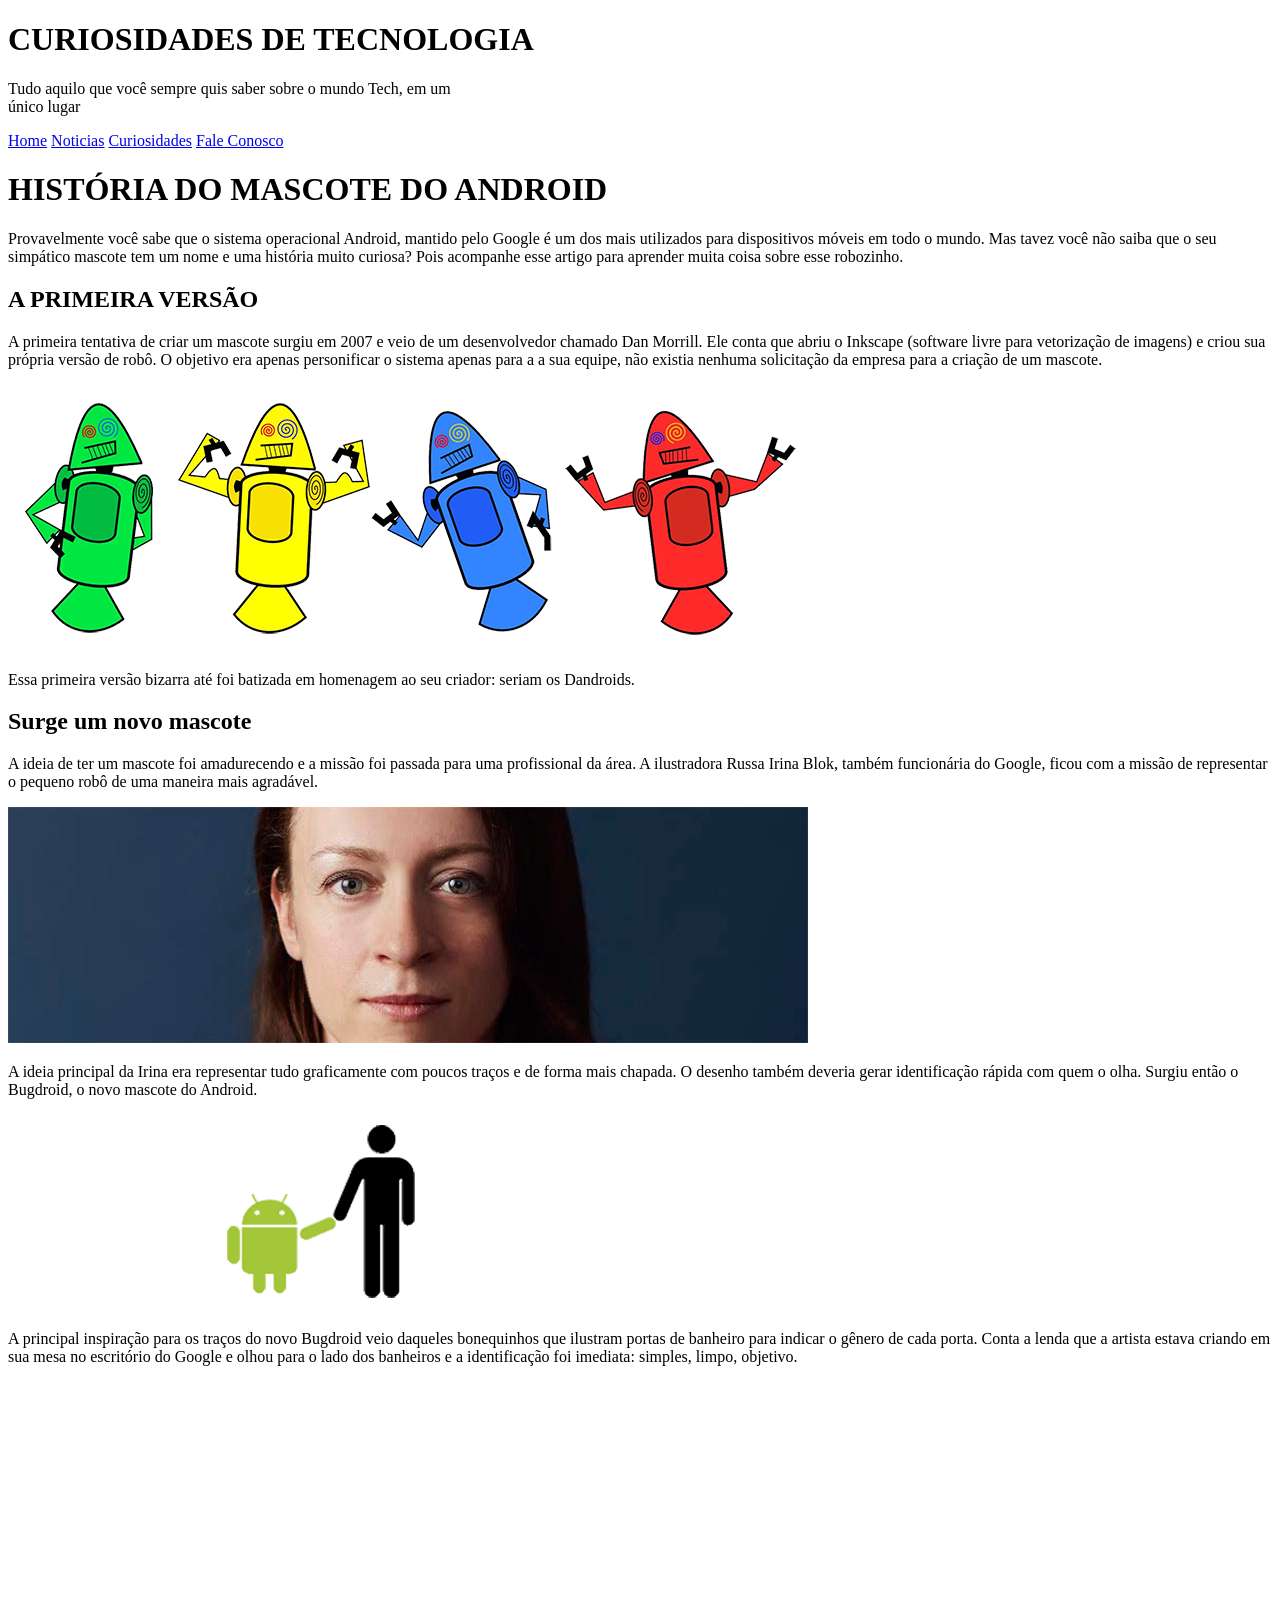
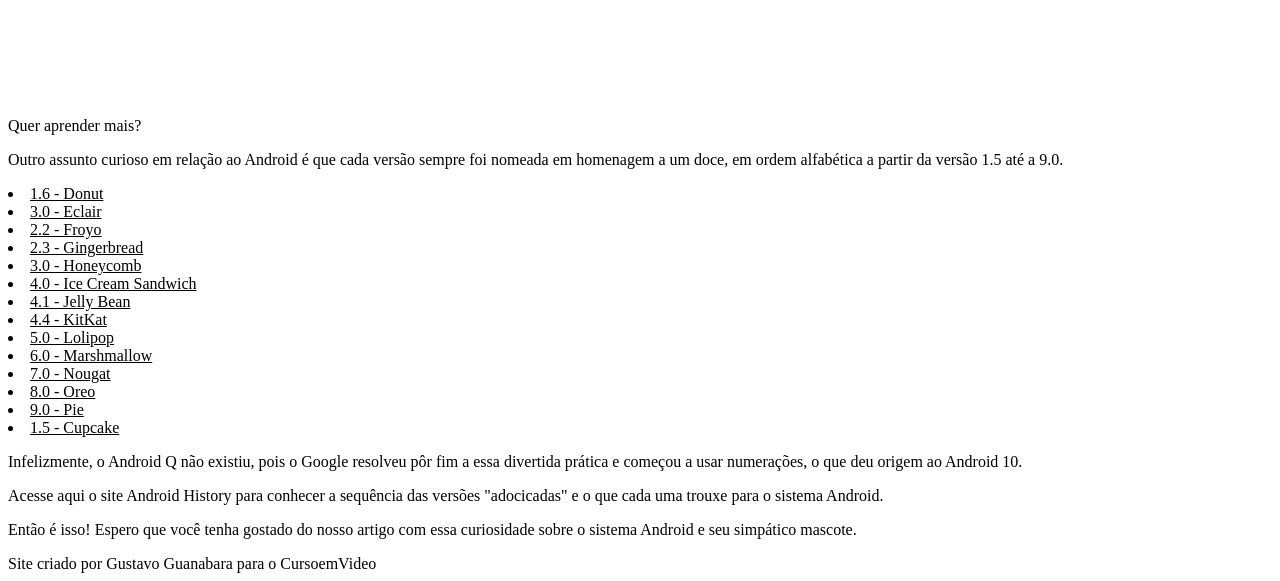
==== index.html @ 6af5a354 "correto" ====
<!DOCTYPE html>
<html lang="pt-br">
<head>
    <meta charset="UTF-8">
    <meta name="viewport" content="width=device-width, initial-scale=1.0">
    <title>Desafio</title>
    <link rel="stylesheet" href="style.css">
    <link rel="shortcut icon" href="imagens/favicon.ico" type="image/x-icon">
    
</head>
<body>
    <header>
        <div id="cabeçalho">
            <h1 id="titulo">CURIOSIDADES DE TECNOLOGIA</h1>
            <p id="p1">Tudo aquilo que você sempre quis saber sobre o mundo Tech, em um <br>único lugar</br></p>
            <a href="#" class="home">Home</a>
            <a href="#" class="home">Noticias</a>
            <a href="#" class="home">Curiosidades</a>
            <a href="#" class="home">Fale Conosco</a>
        </div>

    </header>
    <main>
        <div>
            <h1 class="titulo1">HISTÓRIA DO MASCOTE DO ANDROID</h1>
            <p>Provavelmente você sabe que o sistema operacional Android, mantido pelo Google é um dos mais utilizados para dispositivos móveis em todo o mundo. Mas tavez você não saiba que o seu simpático mascote tem um nome e uma história muito curiosa? Pois acompanhe esse artigo para aprender muita coisa sobre esse robozinho.</p>
            <h2 class="titulo1">A PRIMEIRA VERSÃO</h2>
            <p>A primeira tentativa de criar um mascote surgiu em 2007 e veio de um desenvolvedor chamado Dan Morrill. Ele conta que abriu o Inkscape (software livre para vetorização de imagens) e criou sua própria versão de robô. O objetivo era apenas personificar o sistema apenas para a a sua equipe, não existia nenhuma solicitação da empresa para a criação de um mascote.</p>
            <img src="imagens/dan-droids.png" alt="Androids">
            <p>Essa primeira versão bizarra até foi batizada em homenagem ao seu criador: seriam os Dandroids.</p>
            <h2 class="titulo1">Surge um novo mascote</h2>
            <p>A ideia de ter um mascote foi amadurecendo e a missão foi passada para uma profissional da área. A ilustradora Russa Irina Blok, também funcionária do Google, ficou com a missão de representar o pequeno robô de uma maneira mais agradável.</p>
            <img src="imagens/irina-blok.jpg" alt="">
            <p>A ideia principal da Irina era representar tudo graficamente com poucos traços e de forma mais chapada. O desenho também deveria gerar identificação rápida com quem o olha. Surgiu então o Bugdroid, o novo mascote do Android.</p>
            <img src="imagens/bugdroid.png" alt="bugdroid" style="margin-left: 170px;">
            <p>A principal inspiração para os traços do novo Bugdroid veio daqueles bonequinhos que ilustram portas de banheiro para indicar o gênero de cada porta. Conta a lenda que a artista estava criando em sua mesa no escritório do Google e olhou para o lado dos banheiros e a identificação foi imediata: simples, limpo, objetivo.</p>
            <iframe width="560" height="315" src="https://www.youtube.com/embed/5K4pEk19nhs" title="YouTube video player" frameborder="0" allow="accelerometer; autoplay; clipboard-write; encrypted-media; gyroscope; picture-in-picture; web-share" allowfullscreen id="imaj"></iframe>
            <div id="chefao">
            <div id="chefe">
                <div id="chefe2">
                <p>Quer aprender mais?</p>
                </div>
                <div>
                    <p>Outro assunto curioso em relação ao Android é que cada versão sempre foi nomeada em homenagem a um doce, em ordem alfabética a partir da versão 1.5 até a 9.0.</p>
                    </div>
                   
                    <u>
                        <div id="li1">
                            <li>1.6 - Donut</li>
                            <li>3.0 - Eclair</li>
                            <li>2.2 - Froyo</li>
                            <li>2.3 - Gingerbread</li>
                            <li>3.0 - Honeycomb</li>
                            <li>4.0 - Ice Cream Sandwich</li>
                            <li>4.1 - Jelly Bean</li>
                        </div>
                        <div id="li2">
                            <li>4.4 - KitKat</li>
                            <li>5.0 - Lolipop</li>
                            <li>6.0 - Marshmallow</li>
                            <li>7.0 - Nougat</li>
                            <li>8.0 - Oreo</li>
                            <li>9.0 - Pie</li>
                            <li>1.5 - Cupcake</li>
                        </div>
                    </u>
                    <p id="p4">Infelizmente, o Android Q não existiu, pois o Google resolveu pôr fim a essa divertida prática e começou a usar numerações, o que deu origem ao Android 10.</p>
                    <p id="p5">Acesse aqui o site Android History para conhecer a sequência das versões "adocicadas" e o que cada uma trouxe para o sistema Android.</p>

                </div>
                <p id="final">Então é isso! Espero que você tenha gostado do nosso artigo com essa curiosidade sobre o sistema Android e seu simpático mascote.</p>
            </div>



        </div>
    </div>

    </main>
    <footer>
       Site criado por  Gustavo Guanabara para o CursoemVideo

    </footer>

    
</body>
</html>
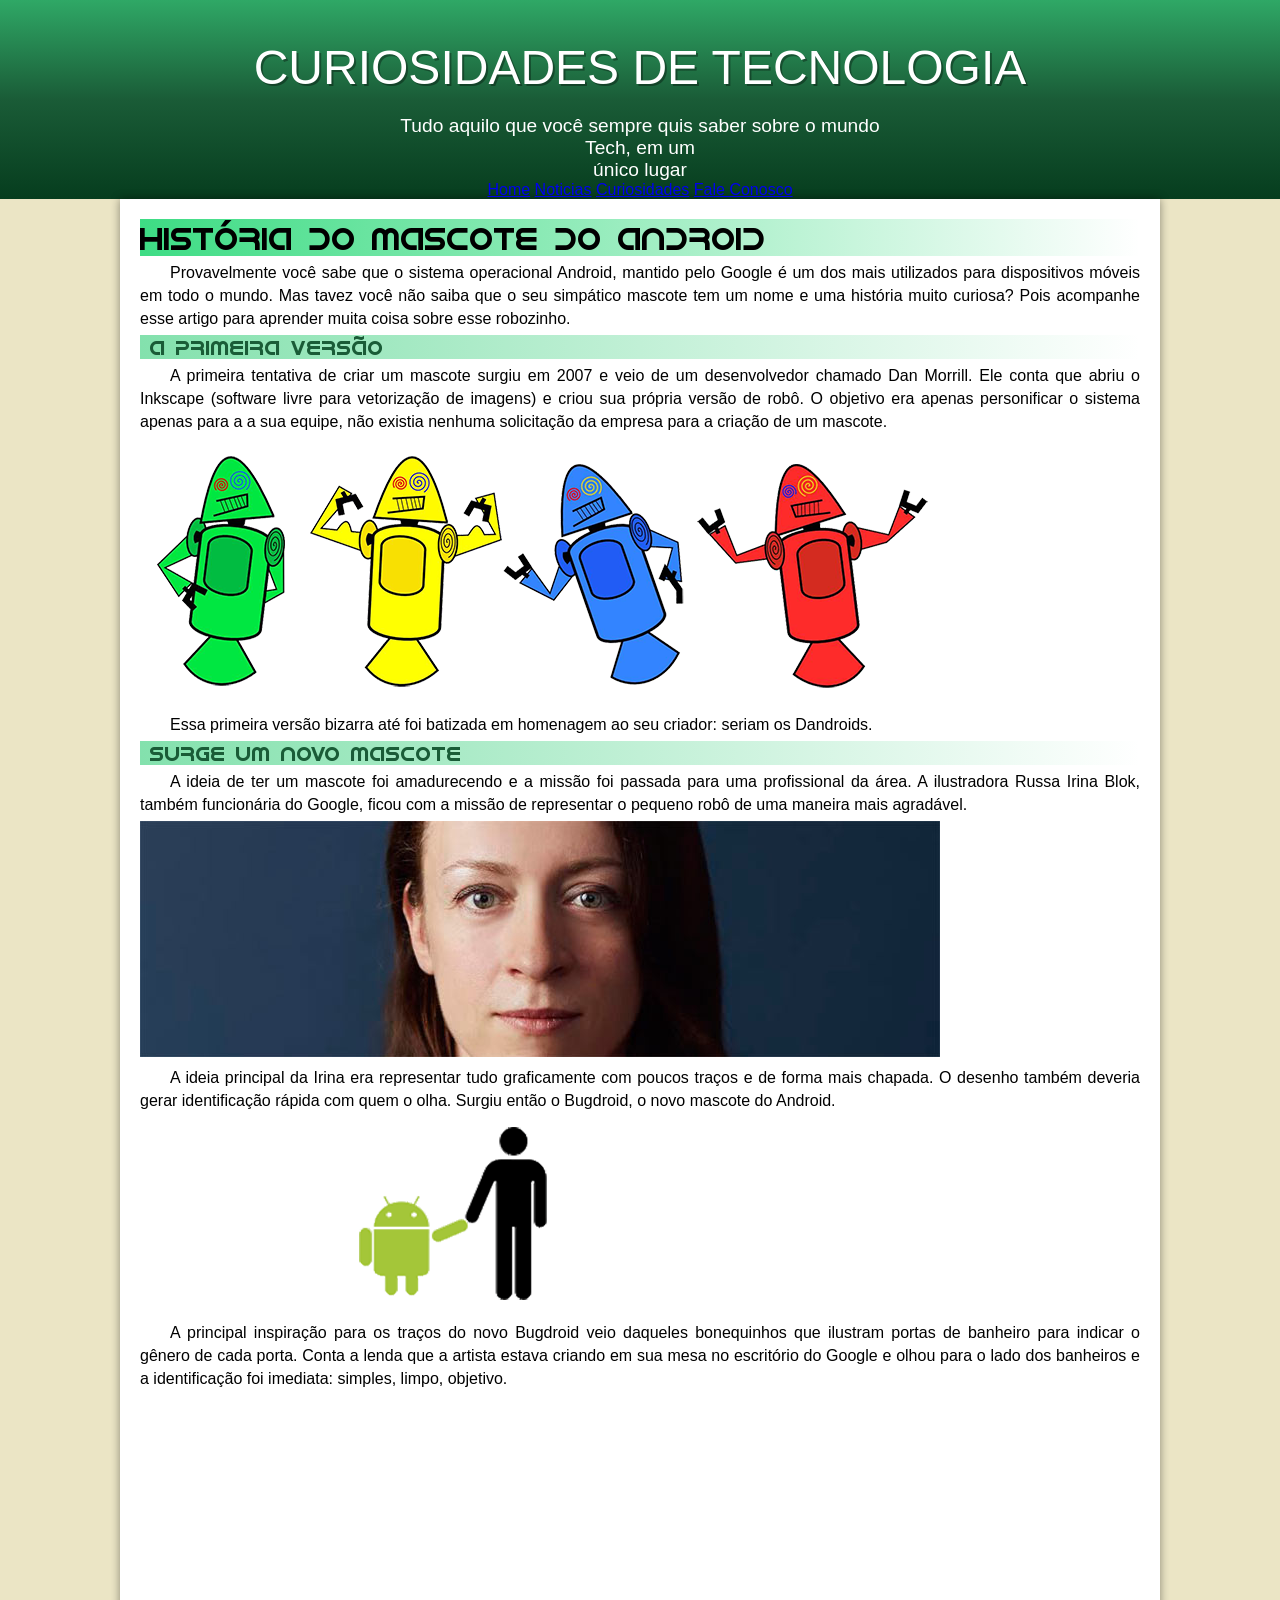
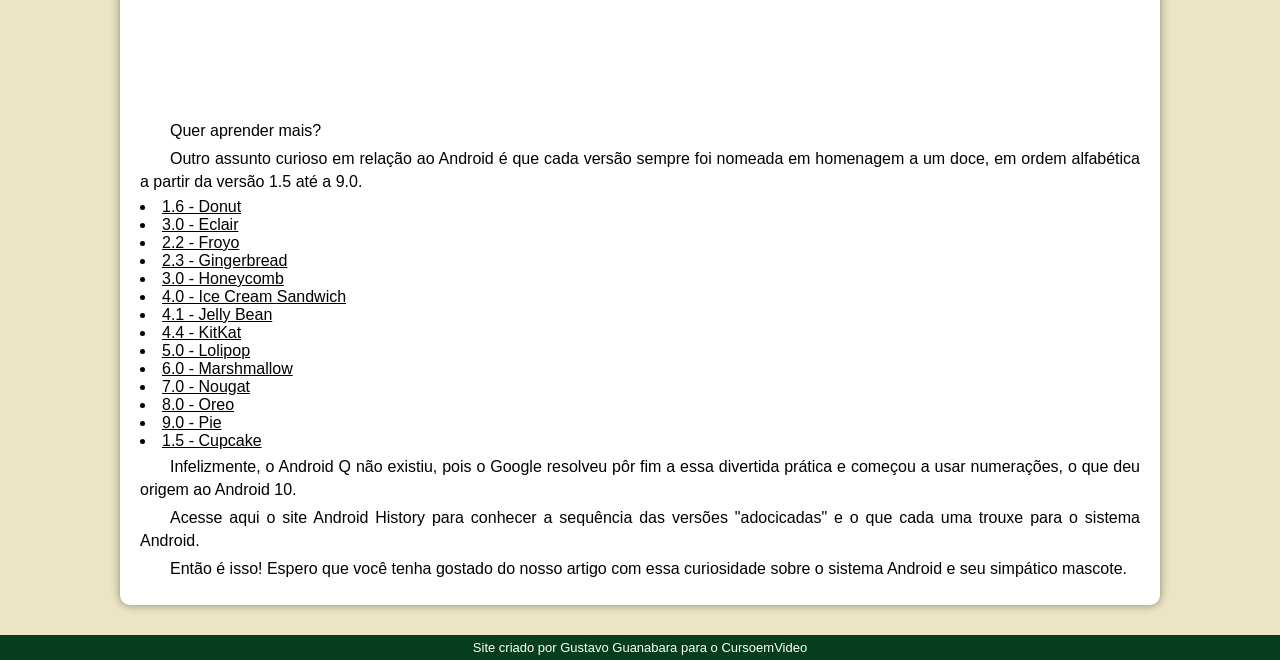
==== commit eab6c5ac: "Update index.html" ====
--- a/index.html
+++ b/index.html
@@ -4,7 +4,7 @@
     <meta charset="UTF-8">
     <meta name="viewport" content="width=device-width, initial-scale=1.0">
     <title>Desafio</title>
-    <link rel="stylesheet" href="style.css">
+    <link rel="stylesheet" href="setilo.css">
     <link rel="shortcut icon" href="imagens/favicon.ico" type="image/x-icon">
     
 </head>
@@ -84,4 +84,4 @@
 
     
 </body>
-</html>+</html>
--- a/setilo.css
+++ b/setilo.css
@@ -0,0 +1,231 @@
+@charset "UTF-8";
+
+/*
+#c5ebd6
+#83e1ad
+#3ddc84;
+#2fa866;
+#1a5c37;
+#063d1e;
+*/
+
+@font-face {
+    font-family:'Android' ;
+    src: url('fontes/idroid.otf') format('opentype');
+}
+
+:root {
+    --cor0:#ebe5c5;
+    --cor1:#83e1ad;
+    --cor2:#3ddc84;
+    --cor3:#2fa866;
+    --cor4:#1a5c37;
+    --cor5:#063d1e;
+
+    --fonte-padrao: arial, verdana, helvetica, sans-serif;
+    --fonte-destaque: 'Android'
+}
+body {
+    background-color: var(--cor0);
+    font-family: var(--fonte-padrao);
+   
+}
+
+
+*{
+    padding: 0px;
+    margin: 0px;
+}
+
+header {
+    background-image: linear-gradient(to bottom, var(--cor3), var(--cor4),var(--cor5));
+text-align: center;
+color: white;
+min-height: 150px;
+padding-top: 40px;
+
+
+}
+
+header h1{
+    font-weight: normal;
+    font-size: 3em;
+    text-shadow: 2px 2px 0px rgba(0, 0, 0, 0.342);
+    margin-bottom: 20px
+    
+    
+}
+
+header p {
+    font-size: 1.2em;
+    max-width: 500px;
+    padding-left: 10px;
+    padding-right: 10px;
+    margin: auto;
+}
+
+.nave {
+background-color: #063d1e;
+padding: 10px;
+
+
+}
+
+.nave a{
+    text-decoration: none;
+    color: white;
+    font-weight: bold;
+    padding: 10px;
+    box-shadow:0px 7px 7px 0px rgba(0, 0, 0, 0.223);
+}
+
+.nave a:hover{
+    background-image: linear-gradient(to top,var(--cor2),var(--cor3),var(--cor4));
+    color: var(--cor5);
+    padding: 15px;
+    box-shadow: 10px 10px 10px black;
+   border-radius: 5px;
+}
+
+
+
+main {
+    background-color: white;
+    padding: 20px;
+    padding: 20px;
+    min-width: 300px;
+    max-width: 1000px;
+    margin: auto;
+    margin-bottom: 30px;
+    box-shadow: 0px 0px 10px rgba(0, 0, 0, 0.418);
+    border-bottom-left-radius: 10px;
+    border-bottom-right-radius: 10px;
+
+}
+
+main h1 {
+    font-family: var(--fonte-destaque);
+    background-image: linear-gradient(to right, var(--cor2), transparent);
+    font-weight: normal;
+}
+
+main h2 {
+    font-family: var(--fonte-destaque);
+    color: var(--cor4);
+    font-size: 1.3em;
+    background-image: linear-gradient(to right, var(--cor1),transparent);
+    text-indent: 10px;
+    font-weight: normal;
+}
+
+main h3 {
+    font-family: var(--fonte-destaque);
+    background-color: var(--cor4);
+    color: white;
+    padding: 5px;
+    margin: -10px -10px 0px -10px;
+    border-top-left-radius: 10px;
+    border-top-right-radius: 10px;
+}
+
+
+main p {
+    font-size: 16px;
+    margin: 5px 0px;
+    text-align: justify;
+    text-indent: 30px;
+    line-height: 23px;
+}
+
+main strong {
+    color: var(--cor4);
+    font-weight: bold;
+    background-color: var(--cor1);
+    padding: 2px 0px;
+}
+
+main a{
+    text-decoration: none;
+    font-weight: bold;
+    background-color: var(--cor1);
+    color: var(--cor5);
+    padding: 2px 1px;
+    
+}
+
+main a:hover{
+    text-decoration: underline;
+    color: var(--cor3);
+    box-shadow: 0px 0px 5px 0px rgba(0, 0, 0, 0.475);
+}
+
+
+
+
+picture img {
+    width: 100%;
+}
+
+main #pequena{
+   max-width: 350px;
+    display: block;
+    margin: auto;
+}
+
+#aside {
+    background-color: var(--cor1);
+    padding: 10px;
+    border-radius: 10px;
+}
+
+#aside ul {
+    list-style-type: '✔️\00a0';
+    list-style-position: inside;
+    columns: 2;
+    
+}
+
+abbr{
+    text-decoration: none;
+}
+
+footer {
+    background-color: #063d1e;
+    color: white;
+    text-align: center;
+    font-size: 13px;
+    padding: 5px;
+}
+
+footer a{
+    color: white;
+    font-weight: bold;
+    text-decoration: none;
+}
+
+footer a:hover {
+    text-decoration: underline;
+    color: var(--cor1);
+}
+
+a.externo:after {
+    content: '\00a0🔗';
+}
+
+.video {
+    background-color: var(--cor5);
+    margin-bottom: 30px;
+    margin: 0px -20px;
+    padding: 20px;
+    padding-bottom: 56%;
+    position: relative;
+}
+
+.video iframe{
+    position: absolute;
+    top: 5%;
+    left: 5%;
+    width: 90%;
+    height: 90%;
+
+}
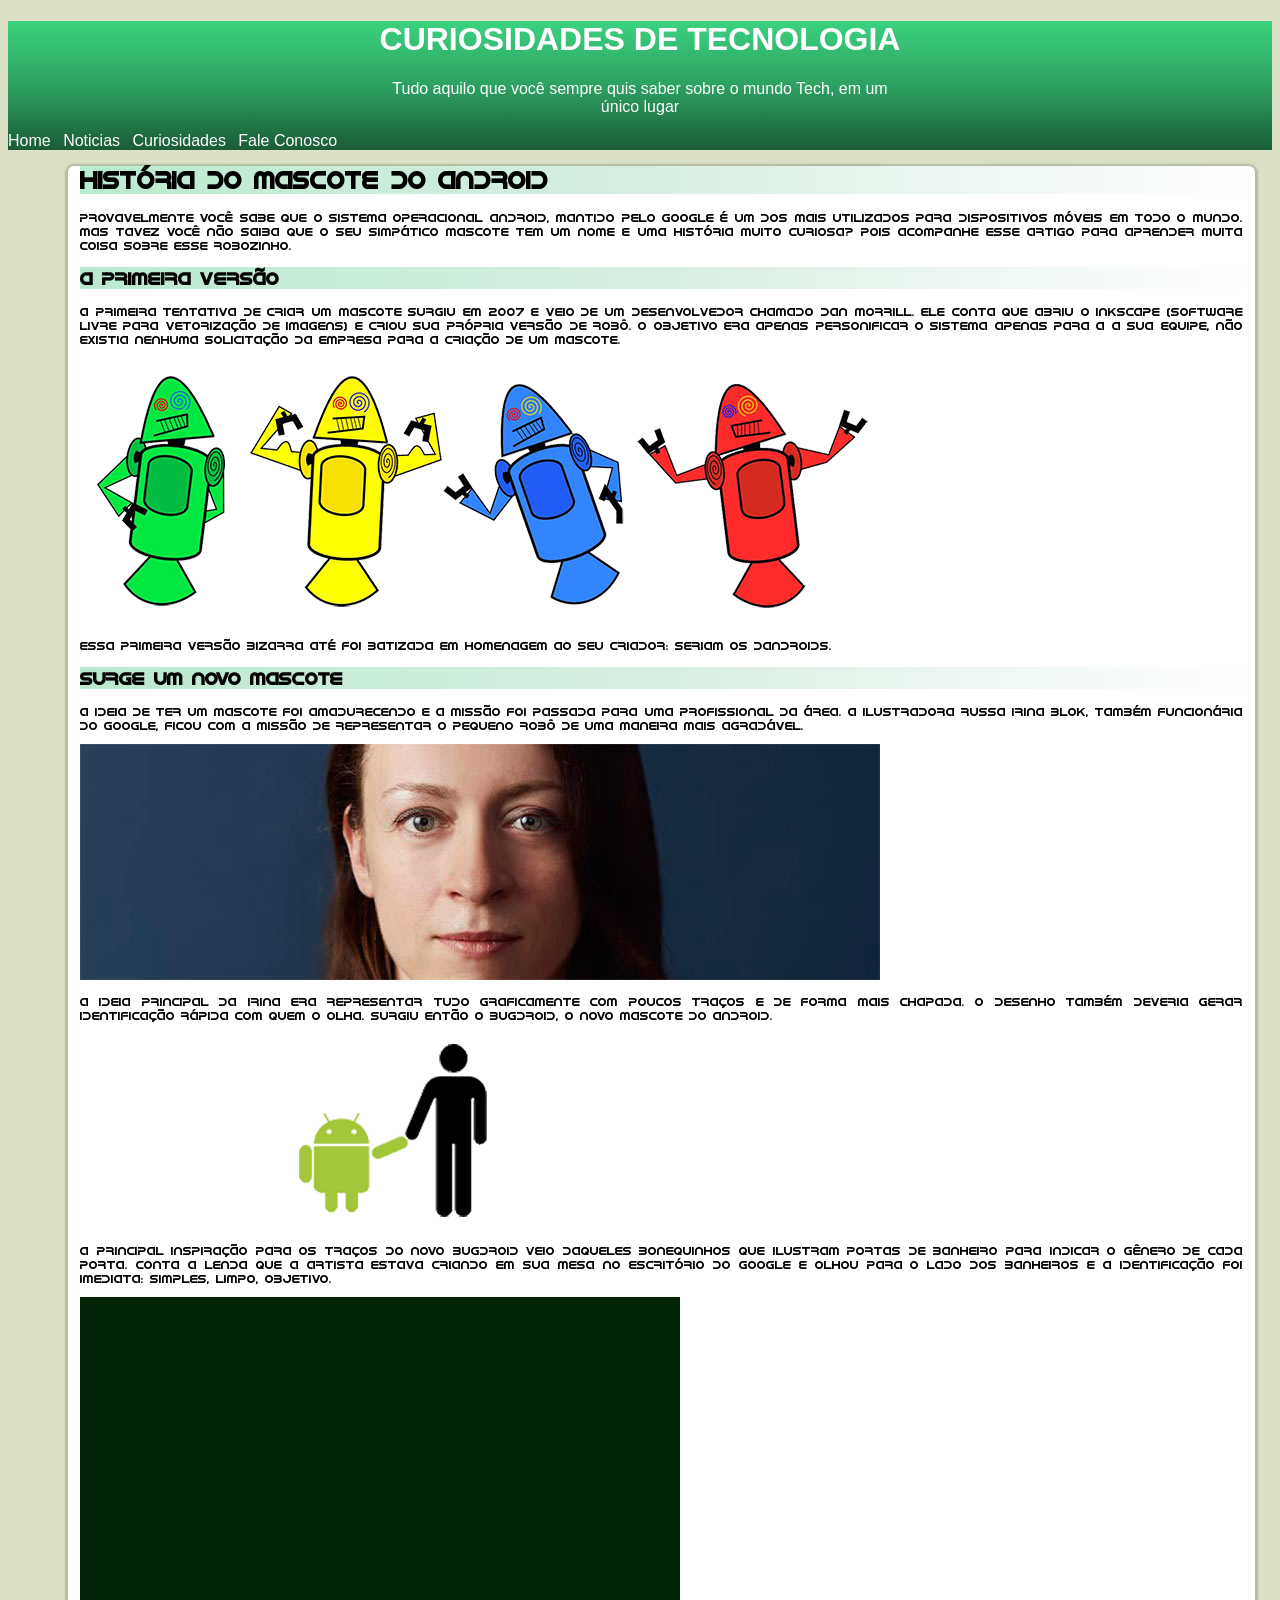
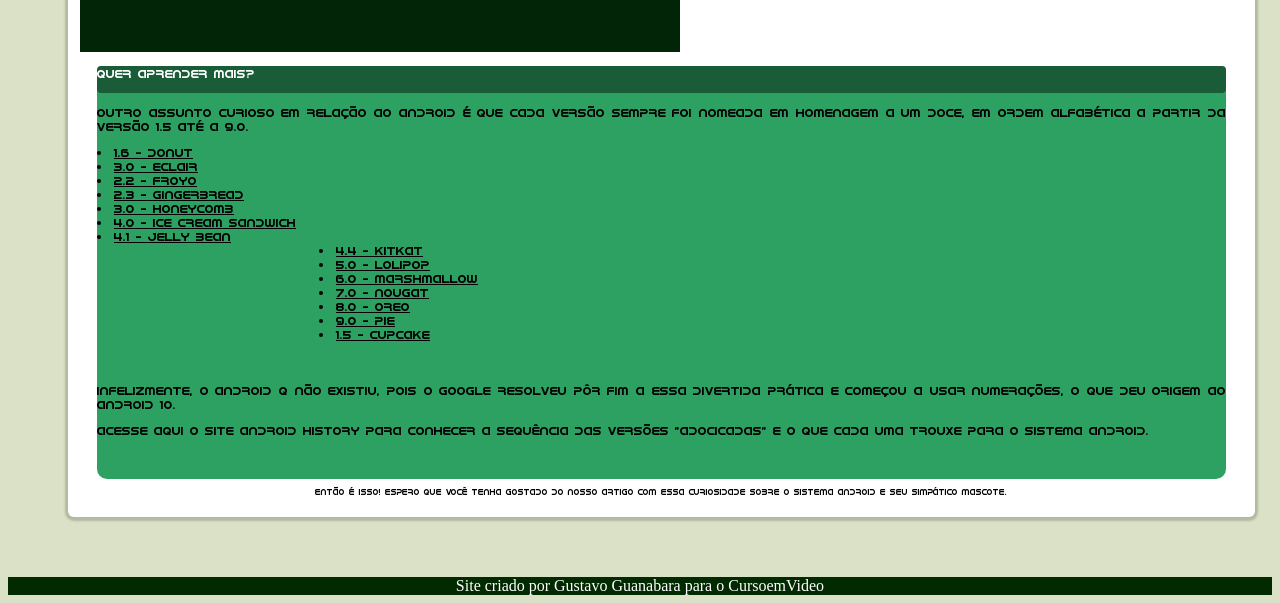
==== commit 15585957: "error" ====
--- a/index.html
+++ b/index.html
@@ -4,7 +4,7 @@
     <meta charset="UTF-8">
     <meta name="viewport" content="width=device-width, initial-scale=1.0">
     <title>Desafio</title>
-    <link rel="stylesheet" href="setilo.css">
+    <link rel="stylesheet" href="style.css">
     <link rel="shortcut icon" href="imagens/favicon.ico" type="image/x-icon">
     
 </head>
--- a/style.css
+++ b/style.css
@@ -0,0 +1,114 @@
+@charset "UTF-8";
+
+@font-face {
+    font-family:'love';
+    src: url('fontes/idroid.otf')format('opentype');
+    font-weight: normal;
+    font-style: normal;
+}
+
+main {
+    text-align: justify;
+    width: 92%;
+    background-color: rgb(255, 255, 255);
+    font-family:'love';
+    font-size: 12px;
+    margin-left: 60px;
+    margin-bottom: 60px;
+    box-shadow: 0px 1px 2px 3px rgba(122, 127, 106, 0.395);
+    border-radius: 6px;
+    padding-left: 12px;
+    padding-right: 12px;
+}
+
+body {
+    background-color: rgb(218, 225, 198);
+    
+}
+
+#cabeçalho{
+    background-image: linear-gradient(to top,rgb(26, 92, 56),#2DA161, #3BD27F);
+    font-family: Arial, Helvetica, sans-serif;
+    color: white;
+    height:100%;
+    width: 100%;
+    margin: 0px;
+    border: 100px;
+ 
+}
+
+.home {
+    text-align: left;
+    color: white;
+    text-decoration: none;
+    margin-right: 8px;
+
+}
+
+.home:hover{
+    color: rgb(238, 119, 139);
+    background-color: rgba(255, 192, 203, 0.434);
+    
+}
+
+#titulo {
+    text-align: center;
+  
+}
+.titulo1 {
+    background-image:linear-gradient(to right,#67d29776,#afdcc379,#ffffff57) ;
+    
+}
+
+#p1{
+    text-align: center;
+    font-weight: 500;
+}
+
+
+#li2 {
+    padding-left: 222px;
+    padding-bottom: 30px;
+}
+#chefe {
+    background-color: #2DA161;
+    padding-bottom: 30px;
+    border-radius: 10px;
+
+
+}
+#chefe2 {
+    width: 100%;
+    height: 100%;
+    background-color: rgb(26, 92, 56);
+    padding-bottom: 1px;
+    border-radius: 4px;
+    color: white;
+}
+
+#chefao {
+    background-color: white;
+    margin-left: 17px;
+    margin-right: 17px;
+
+}
+
+#final {
+text-align: center;
+padding-bottom: 20px;
+font-size: 8px;
+}
+
+#imaj {
+    padding: 20px;
+    background-color: rgb(2, 36, 7);
+    
+}
+footer {
+    text-align: center;
+    background-color: rgb(1, 42, 1);
+    color: white;
+}
+
+
+
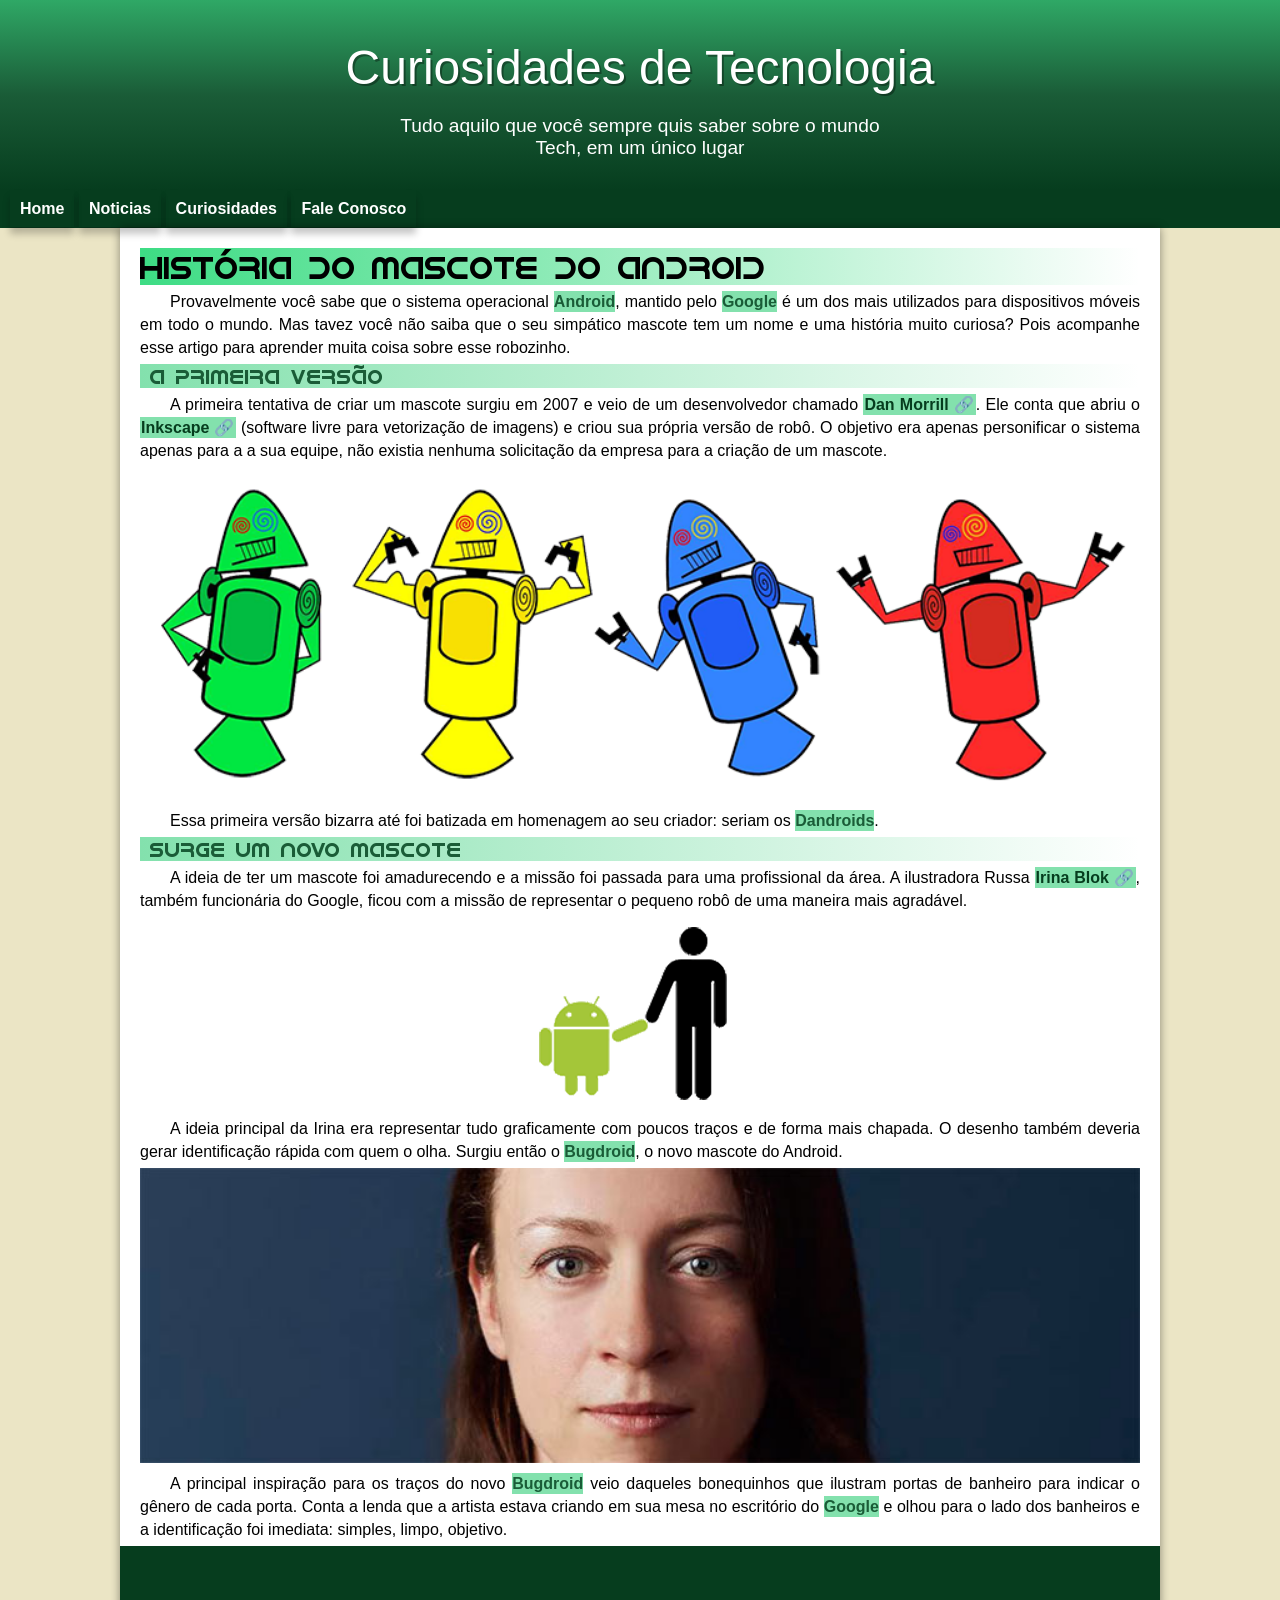
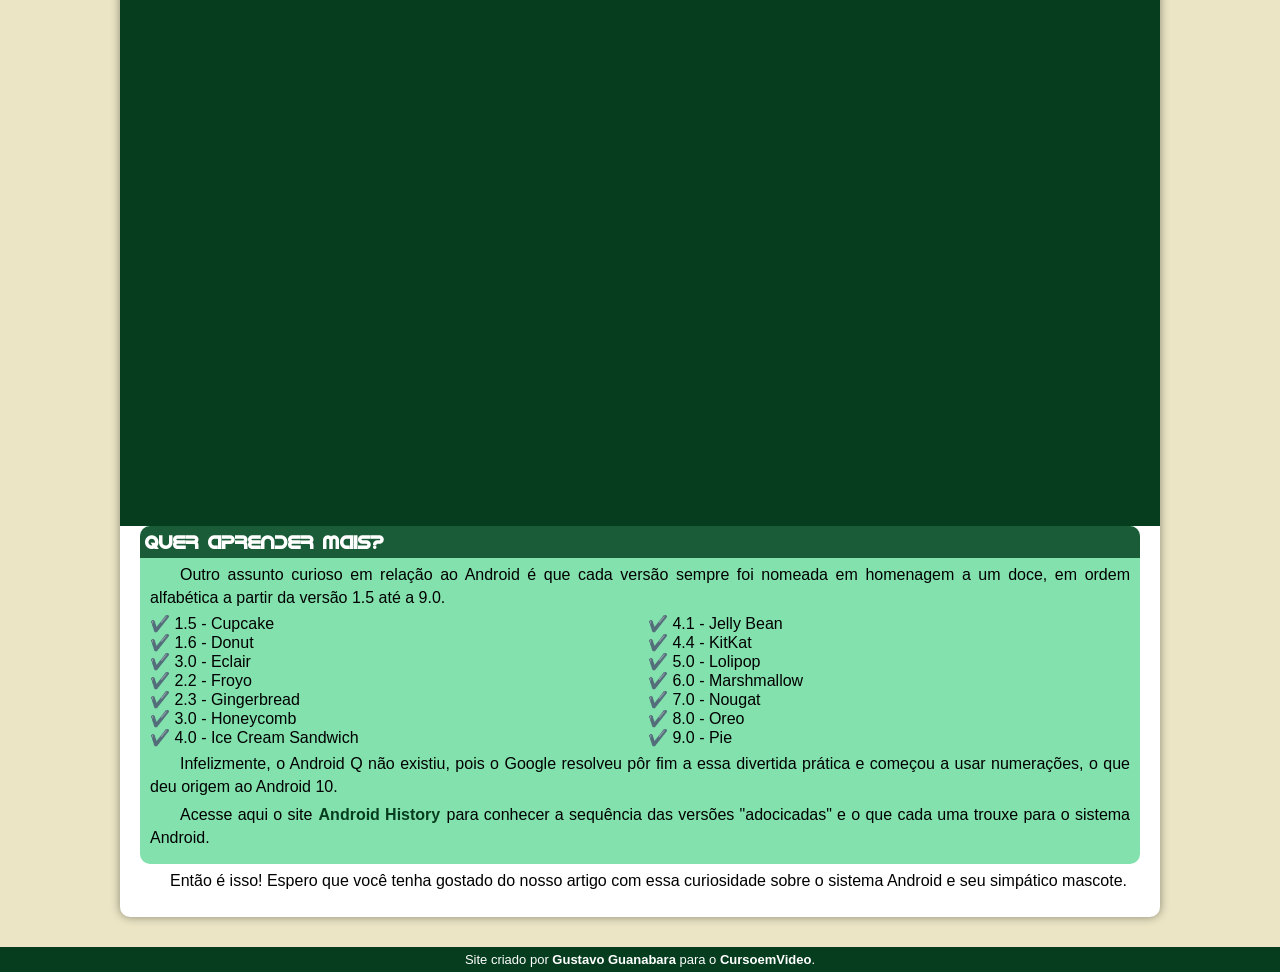
==== commit 8ed2ec60: "correto" ====
--- a/index.html
+++ b/index.html
@@ -3,85 +3,102 @@
 <head>
     <meta charset="UTF-8">
     <meta name="viewport" content="width=device-width, initial-scale=1.0">
-    <title>Desafio</title>
-    <link rel="stylesheet" href="style.css">
+    <title>Android</title>
+    <link rel="stylesheet" href="setilo.css">
     <link rel="shortcut icon" href="imagens/favicon.ico" type="image/x-icon">
     
 </head>
 <body>
-    <header>
-        <div id="cabeçalho">
-            <h1 id="titulo">CURIOSIDADES DE TECNOLOGIA</h1>
-            <p id="p1">Tudo aquilo que você sempre quis saber sobre o mundo Tech, em um <br>único lugar</br></p>
-            <a href="#" class="home">Home</a>
-            <a href="#" class="home">Noticias</a>
-            <a href="#" class="home">Curiosidades</a>
-            <a href="#" class="home">Fale Conosco</a>
+    
+        <header>
+            <h1>Curiosidades de Tecnologia</h1>
+            <p>Tudo aquilo que você sempre quis saber sobre o mundo Tech, em um único lugar</p>
+        </header>
+        <div class="nave">
+            <a href="#">Home</a>
+            <a href="#">Noticias</a>
+            <a href="#">Curiosidades</a>
+            <a href="#">Fale Conosco</a>
         </div>
-
-    </header>
+    
     <main>
         <div>
-            <h1 class="titulo1">HISTÓRIA DO MASCOTE DO ANDROID</h1>
-            <p>Provavelmente você sabe que o sistema operacional Android, mantido pelo Google é um dos mais utilizados para dispositivos móveis em todo o mundo. Mas tavez você não saiba que o seu simpático mascote tem um nome e uma história muito curiosa? Pois acompanhe esse artigo para aprender muita coisa sobre esse robozinho.</p>
-            <h2 class="titulo1">A PRIMEIRA VERSÃO</h2>
-            <p>A primeira tentativa de criar um mascote surgiu em 2007 e veio de um desenvolvedor chamado Dan Morrill. Ele conta que abriu o Inkscape (software livre para vetorização de imagens) e criou sua própria versão de robô. O objetivo era apenas personificar o sistema apenas para a a sua equipe, não existia nenhuma solicitação da empresa para a criação de um mascote.</p>
-            <img src="imagens/dan-droids.png" alt="Androids">
-            <p>Essa primeira versão bizarra até foi batizada em homenagem ao seu criador: seriam os Dandroids.</p>
-            <h2 class="titulo1">Surge um novo mascote</h2>
-            <p>A ideia de ter um mascote foi amadurecendo e a missão foi passada para uma profissional da área. A ilustradora Russa Irina Blok, também funcionária do Google, ficou com a missão de representar o pequeno robô de uma maneira mais agradável.</p>
-            <img src="imagens/irina-blok.jpg" alt="">
-            <p>A ideia principal da Irina era representar tudo graficamente com poucos traços e de forma mais chapada. O desenho também deveria gerar identificação rápida com quem o olha. Surgiu então o Bugdroid, o novo mascote do Android.</p>
-            <img src="imagens/bugdroid.png" alt="bugdroid" style="margin-left: 170px;">
-            <p>A principal inspiração para os traços do novo Bugdroid veio daqueles bonequinhos que ilustram portas de banheiro para indicar o gênero de cada porta. Conta a lenda que a artista estava criando em sua mesa no escritório do Google e olhou para o lado dos banheiros e a identificação foi imediata: simples, limpo, objetivo.</p>
-            <iframe width="560" height="315" src="https://www.youtube.com/embed/5K4pEk19nhs" title="YouTube video player" frameborder="0" allow="accelerometer; autoplay; clipboard-write; encrypted-media; gyroscope; picture-in-picture; web-share" allowfullscreen id="imaj"></iframe>
-            <div id="chefao">
-            <div id="chefe">
-                <div id="chefe2">
-                <p>Quer aprender mais?</p>
-                </div>
-                <div>
-                    <p>Outro assunto curioso em relação ao Android é que cada versão sempre foi nomeada em homenagem a um doce, em ordem alfabética a partir da versão 1.5 até a 9.0.</p>
-                    </div>
-                   
-                    <u>
-                        <div id="li1">
-                            <li>1.6 - Donut</li>
-                            <li>3.0 - Eclair</li>
-                            <li>2.2 - Froyo</li>
-                            <li>2.3 - Gingerbread</li>
-                            <li>3.0 - Honeycomb</li>
-                            <li>4.0 - Ice Cream Sandwich</li>
-                            <li>4.1 - Jelly Bean</li>
-                        </div>
-                        <div id="li2">
-                            <li>4.4 - KitKat</li>
-                            <li>5.0 - Lolipop</li>
-                            <li>6.0 - Marshmallow</li>
-                            <li>7.0 - Nougat</li>
-                            <li>8.0 - Oreo</li>
-                            <li>9.0 - Pie</li>
-                            <li>1.5 - Cupcake</li>
-                        </div>
-                    </u>
-                    <p id="p4">Infelizmente, o Android Q não existiu, pois o Google resolveu pôr fim a essa divertida prática e começou a usar numerações, o que deu origem ao Android 10.</p>
-                    <p id="p5">Acesse aqui o site Android History para conhecer a sequência das versões "adocicadas" e o que cada uma trouxe para o sistema Android.</p>
+            <h1>História do Mascote do Android</h1>
+            <p>Provavelmente você sabe que o sistema operacional <strong>Android</strong>, mantido pelo <strong>Google</strong> é um dos mais utilizados para dispositivos móveis em todo o mundo. Mas tavez você não saiba que o seu simpático mascote tem um nome e uma história muito curiosa? Pois acompanhe esse artigo para aprender muita coisa sobre esse robozinho.</p>
 
-                </div>
-                <p id="final">Então é isso! Espero que você tenha gostado do nosso artigo com essa curiosidade sobre o sistema Android e seu simpático mascote.</p>
+            <h2>A primeira versão</h2>
+
+            <p>A primeira tentativa de criar um mascote surgiu em 2007 e veio de um desenvolvedor chamado <a href="https://androidcommunity.com/dan-morrill-shows-us-the-android-mascot-that-almost-was-20130103/" target="_blank" class="externo">Dan Morrill</a>. Ele conta que abriu o <a href="https://inkscape.org/pt-br/" target="_blank" class="externo">Inkscape</a> (software livre para vetorização de imagens) e criou sua própria versão de robô. O objetivo era apenas personificar o sistema apenas para a a sua equipe, não existia nenhuma solicitação da empresa para a criação de um mascote.</p>
+
+            <picture>
+                <source media="(max-width: 600px)" srcset="imagens/dan-droids-pq.png"><img src="imagens/dan-droids.png" alt="dandroid">
+            </picture>
+
+            <p>Essa primeira versão bizarra até foi batizada em homenagem ao seu criador: seriam os <strong>Dandroids</strong>.</p>
+
+            <h2>Surge um novo mascote</h2>
+
+            <p>A ideia de ter um mascote foi amadurecendo e a missão foi passada para uma profissional da área. A ilustradora Russa <a href="#" target="_blank" class="externo">Irina Blok</a>, também funcionária do Google, ficou com a missão de representar o pequeno robô de uma maneira mais agradável.</p>
+
+            <img src="imagens/bugdroid.png" alt="bugdroid" id="pequena">
+
+            <p>A ideia principal da Irina era representar tudo graficamente com poucos traços e de forma mais chapada. O desenho também deveria gerar identificação rápida com quem o olha. Surgiu então o <strong>Bugdroid</strong>, o novo mascote do Android.
+            </p>
+
+            <picture>
+                <source media="(max-width:500px )" srcset="imagens/irina-blok-pq.jpg">
+                <img src="imagens/irina-blok.jpg" alt="irina-blok">
+            </picture>
+
+            <p>A principal inspiração para os traços do novo <strong>Bugdroid</strong> veio daqueles bonequinhos que ilustram portas de banheiro para indicar o gênero de cada porta. Conta a lenda que a artista estava criando em sua mesa no escritório do <strong>Google</strong> e olhou para o lado dos banheiros e a identificação foi imediata: simples, limpo, objetivo.</p>
+
+            <div class="video">
+                <iframe width="560" height="315" src="https://www.youtube.com/embed/l2UDgpLz20M" title="YouTube video player" frameborder="0" allow="accelerometer; autoplay; clipboard-write; encrypted-media; gyroscope; picture-in-picture; web-share" allowfullscreen></iframe>
             </div>
+            <div id="aside">
+                <h3>Quer aprender mais?</h3>
+
+                <p>Outro assunto curioso em relação ao Android é que cada versão sempre foi nomeada em homenagem a um doce, em ordem alfabética a partir da versão 1.5 até a 9.0.</p>
+
+                <ul>
+                    <li><abbr title="Bolo de copo">1.5 - Cupcake</abbr></li>
+                    <li><abbr title="Rosquinha">1.6 - Donut</abbr></li>
+                    <li><abbr title="Bomba">3.0 - Eclair</abbr></li>
+                    <li><abbr title="Iogurte Congelado">2.2 - Froyo</abbr></li>
+                    <li><abbr title="Biscoito de Gegibre">2.3 - Gingerbread</abbr></li>
+                    <li><abbr title="Favo de Mel">3.0 - Honeycomb</abbr></li>
+                    <li><abbr title="Sanduiche de Sorvete">4.0 - Ice Cream Sandwich</abbr></li>
+                    <li><abbr title="Jujuba">4.1 - Jelly Bean</abbr></li>
+                    <li><abbr title="KitKat">4.4 - KitKat</abbr></li>
+                    <li><abbr title="Pirulito">5.0 - Lolipop</abbr></li>
+                    <li><abbr title="Marshmallow">6.0 - Marshmallow</abbr></li>
+                    <li><abbr title="Torrone">7.0 - Nougat</abbr></li>
+                    <li><abbr title="Oreo">8.0 - Oreo</abbr></li>
+                    <li><abbr title="Torta">9.0 - Pie</abbr></li>
+                    </ul>
+
+                    <p>Infelizmente, o Android Q não existiu, pois o Google resolveu pôr fim a essa divertida prática e começou a usar numerações, o que deu origem ao Android 10.</p>
+
+                    
+                        <p>Acesse aqui o site <a href="#">Android History</a> para conhecer a sequência das versões "adocicadas" e o que cada uma trouxe para o sistema Android.</p>
+                    
+ 
+            </div>
+            
+                    <p>Então é isso! Espero que você tenha gostado do nosso artigo com essa curiosidade sobre o sistema Android e seu simpático mascote.</p>
+            
+            
+
+        </div>
+    </main>
+    <footer>
+        <p>Site criado por <a href="#">Gustavo Guanabara</a> para o <a href="#">CursoemVideo</a>.</p>
+    </footer>
 
 
-
-        </div>
-    </div>
-
-    </main>
-    <footer>
-       Site criado por  Gustavo Guanabara para o CursoemVideo
-
-    </footer>
-
+    
+   
+    
     
 </body>
-</html>
+</html>
--- a/setilo.css
+++ b/setilo.css
@@ -0,0 +1,231 @@
+@charset "UTF-8";
+
+/*
+#c5ebd6
+#83e1ad
+#3ddc84;
+#2fa866;
+#1a5c37;
+#063d1e;
+*/
+
+@font-face {
+    font-family:'Android' ;
+    src: url('fontes/idroid.otf') format('opentype');
+}
+
+:root {
+    --cor0:#ebe5c5;
+    --cor1:#83e1ad;
+    --cor2:#3ddc84;
+    --cor3:#2fa866;
+    --cor4:#1a5c37;
+    --cor5:#063d1e;
+
+    --fonte-padrao: arial, verdana, helvetica, sans-serif;
+    --fonte-destaque: 'Android'
+}
+body {
+    background-color: var(--cor0);
+    font-family: var(--fonte-padrao);
+   
+}
+
+
+*{
+    padding: 0px;
+    margin: 0px;
+}
+
+header {
+    background-image: linear-gradient(to bottom, var(--cor3), var(--cor4),var(--cor5));
+text-align: center;
+color: white;
+min-height: 150px;
+padding-top: 40px;
+
+
+}
+
+header h1{
+    font-weight: normal;
+    font-size: 3em;
+    text-shadow: 2px 2px 0px rgba(0, 0, 0, 0.342);
+    margin-bottom: 20px
+    
+    
+}
+
+header p {
+    font-size: 1.2em;
+    max-width: 500px;
+    padding-left: 10px;
+    padding-right: 10px;
+    margin: auto;
+}
+
+.nave {
+background-color: #063d1e;
+padding: 10px;
+
+
+}
+
+.nave a{
+    text-decoration: none;
+    color: white;
+    font-weight: bold;
+    padding: 10px;
+    box-shadow:0px 7px 7px 0px rgba(0, 0, 0, 0.223);
+}
+
+.nave a:hover{
+    background-image: linear-gradient(to top,var(--cor2),var(--cor3),var(--cor4));
+    color: var(--cor5);
+    padding: 15px;
+    box-shadow: 10px 10px 10px black;
+   border-radius: 5px;
+}
+
+
+
+main {
+    background-color: white;
+    padding: 20px;
+    padding: 20px;
+    min-width: 300px;
+    max-width: 1000px;
+    margin: auto;
+    margin-bottom: 30px;
+    box-shadow: 0px 0px 10px rgba(0, 0, 0, 0.418);
+    border-bottom-left-radius: 10px;
+    border-bottom-right-radius: 10px;
+
+}
+
+main h1 {
+    font-family: var(--fonte-destaque);
+    background-image: linear-gradient(to right, var(--cor2), transparent);
+    font-weight: normal;
+}
+
+main h2 {
+    font-family: var(--fonte-destaque);
+    color: var(--cor4);
+    font-size: 1.3em;
+    background-image: linear-gradient(to right, var(--cor1),transparent);
+    text-indent: 10px;
+    font-weight: normal;
+}
+
+main h3 {
+    font-family: var(--fonte-destaque);
+    background-color: var(--cor4);
+    color: white;
+    padding: 5px;
+    margin: -10px -10px 0px -10px;
+    border-top-left-radius: 10px;
+    border-top-right-radius: 10px;
+}
+
+
+main p {
+    font-size: 16px;
+    margin: 5px 0px;
+    text-align: justify;
+    text-indent: 30px;
+    line-height: 23px;
+}
+
+main strong {
+    color: var(--cor4);
+    font-weight: bold;
+    background-color: var(--cor1);
+    padding: 2px 0px;
+}
+
+main a{
+    text-decoration: none;
+    font-weight: bold;
+    background-color: var(--cor1);
+    color: var(--cor5);
+    padding: 2px 1px;
+    
+}
+
+main a:hover{
+    text-decoration: underline;
+    color: var(--cor3);
+    box-shadow: 0px 0px 5px 0px rgba(0, 0, 0, 0.475);
+}
+
+
+
+
+picture img {
+    width: 100%;
+}
+
+main #pequena{
+   max-width: 350px;
+    display: block;
+    margin: auto;
+}
+
+#aside {
+    background-color: var(--cor1);
+    padding: 10px;
+    border-radius: 10px;
+}
+
+#aside ul {
+    list-style-type: '✔️\00a0';
+    list-style-position: inside;
+    columns: 2;
+    
+}
+
+abbr{
+    text-decoration: none;
+}
+
+footer {
+    background-color: #063d1e;
+    color: white;
+    text-align: center;
+    font-size: 13px;
+    padding: 5px;
+}
+
+footer a{
+    color: white;
+    font-weight: bold;
+    text-decoration: none;
+}
+
+footer a:hover {
+    text-decoration: underline;
+    color: var(--cor1);
+}
+
+a.externo:after {
+    content: '\00a0🔗';
+}
+
+.video {
+    background-color: var(--cor5);
+    margin-bottom: 30px;
+    margin: 0px -20px;
+    padding: 20px;
+    padding-bottom: 56%;
+    position: relative;
+}
+
+.video iframe{
+    position: absolute;
+    top: 5%;
+    left: 5%;
+    width: 90%;
+    height: 90%;
+
+}
